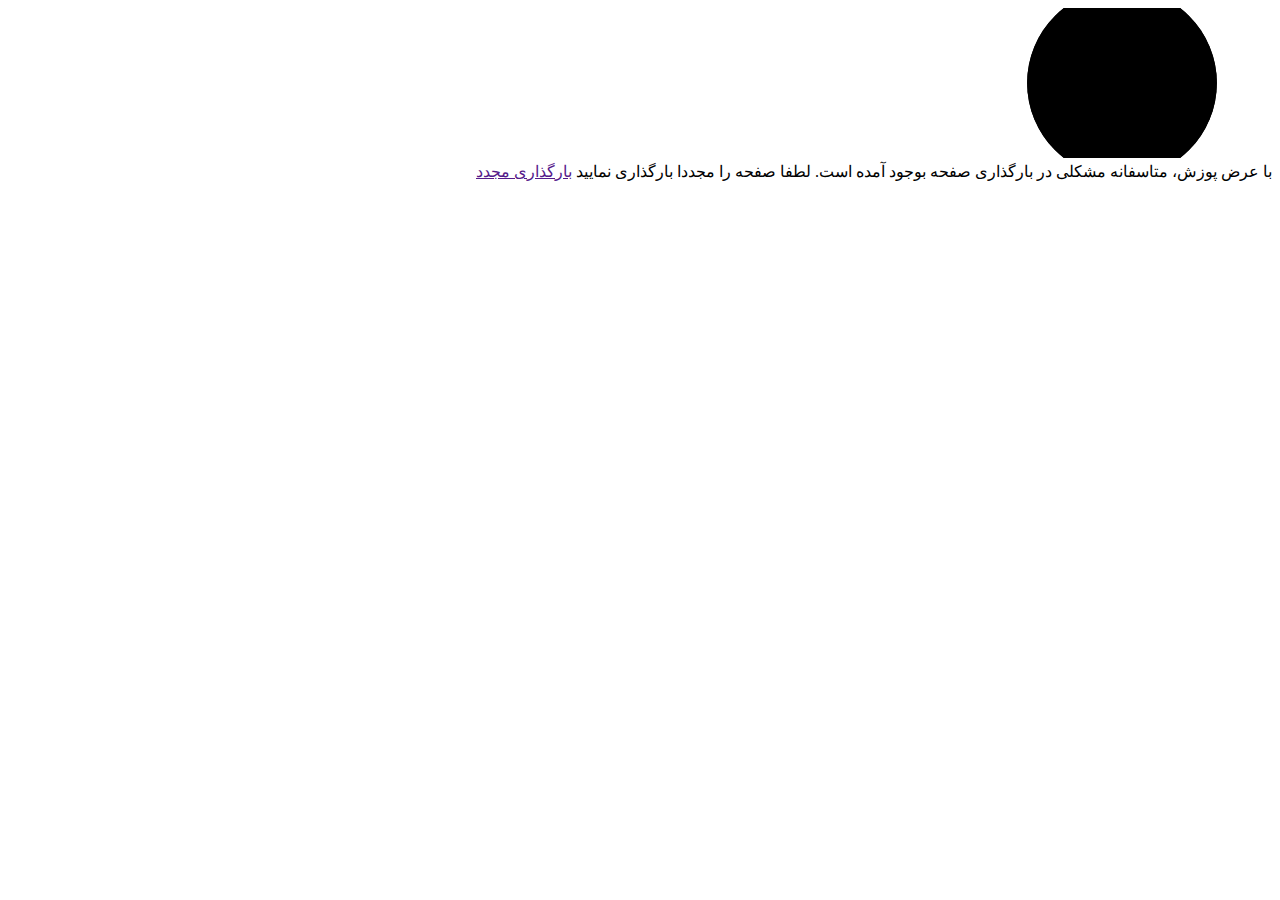
==== UI/wwwroot/index.html @ 3ab29e52 "Add project files." ====
<!DOCTYPE html>
<html lang="fa" dir="rtl">

<head>
    <meta charset="utf-8" />
    <meta name="viewport" content="width=device-width, initial-scale=1.0, maximum-scale=1.0, user-scalable=no" />
    <title>Messenjoor</title>
    <base href="/" />
    <!-- <link href="https://fonts.googleapis.com/css2?family=Vazirmatn:wght@100..900&display=swap" rel="stylesheet"> -->
    <link href="css/bootstrap.rtl.css" rel="stylesheet" />
    <link href="css/app.css" rel="stylesheet" />
    <link href="css/fonts/Vazir-Regular.woff2" rel="stylesheet" />
    <link href="manifest.webmanifest" rel="manifest" />
    <link rel="apple-touch-icon" sizes="512x512" href="icon-512.png" />
    <link rel="apple-touch-icon" sizes="192x192" href="icon-192.png" />
</head>

<body>
    <div id="app">
        <svg class="loading-progress">
            <circle r="40%" cx="50%" cy="50%" />
            <circle r="40%" cx="50%" cy="50%" />
        </svg>
        <div class="loading-progress-text"></div>
    </div>

    <div id="blazor-error-ui">
        با عرض پوزش، متاسفانه مشکلی در بارگذاری صفحه بوجود آمده است. لطفا صفحه را مجددا بارگذاری نمایید
        <a href="" class="reload ms-1">بارگذاری مجدد</a>
        <!-- <a class="dismiss">🗙</a> -->
    </div>
    <script src="js/app.js"></script>
    <script src="js/bootstrap.bundle.min.js"></script>
    <script src="_framework/blazor.webassembly.js"></script>
    <script>navigator.serviceWorker.register('service-worker.js');</script>
</body>

</html>
---- UI/wwwroot/css/app.css ----
﻿.vazirmatn {
    font-family: "Vazirmatn", sans-serif;
    font-optical-sizing: auto;
    font-weight: 100;
    font-style: normal;
}
:root {
    --main-color: #7952b3;
}

html, body, * {
    font-family: 'Vazirmatn', sans-serif;
}

h1:focus {
    outline: none;
}

a, .btn-link {
    color: #0071c1;
}

.btn-primary {
    color: #fff;
    background-color: #1b6ec2;
    border-color: #1861ac;
}



.btn:focus, .btn:active:focus, .btn-link.nav-link:focus, .form-control:focus, .form-check-input:focus {
    box-shadow: 0 0 0 0.1rem white, 0 0 0 0.25rem #258cfb;
}

.content {
    padding-top: 1.1rem;
}

.valid.modified:not([type=checkbox]) {
    outline: 1px solid #26b050;
}

.invalid {
    outline: 1px solid red;
}

.validation-message {
    color: red;
}

#blazor-error-ui {
    background: lightyellow;
    bottom: 0;
    box-shadow: 0 -1px 2px rgba(0, 0, 0, 0.2);
    display: none;
    left: 0;
    padding: 0.6rem 1.25rem 0.7rem 1.25rem;
    position: fixed;
    width: 100%;
    z-index: 1000;
}

    #blazor-error-ui .dismiss {
        cursor: pointer;
        position: absolute;
        right: 0.75rem;
        top: 0.5rem;
    }

.blazor-error-boundary {
    background: url([data-uri]) no-repeat 1rem/1.8rem, #b32121;
    padding: 1rem 1rem 1rem 3.7rem;
    color: white;
}

    .blazor-error-boundary::after {
        content: "An error has occurred."
    }

.loading-progress {
    position: relative;
    display: block;
    width: 8rem;
    height: 8rem;
    margin: 20vh auto 1rem auto;
}

    .loading-progress circle {
        fill: none;
        stroke: #e0e0e0;
        stroke-width: 0.6rem;
        transform-origin: 50% 50%;
        transform: rotate(-90deg);
    }

        .loading-progress circle:last-child {
            stroke: #1b6ec2;
            stroke-dasharray: calc(3.141 * var(--blazor-load-percentage, 0%) * 0.8), 500%;
            transition: stroke-dasharray 0.05s ease-in-out;
        }

.loading-progress-text {
    position: absolute;
    text-align: center;
    font-weight: bold;
    inset: calc(20vh + 3.25rem) 0 auto 0.2rem;
}

    .loading-progress-text:after {
        content: var(--blazor-load-percentage-text, "Loading");
    }

code {
    color: #c02d76;
}

/* Hide loading indicator once first rendered */
.page-loading-progress + .loading-progress {
    display: none;
}

body {
    background-color: #e6e6e6;
    overflow-y:hidden;
}
    /*border-radius*/
.br-0 {
    border-radius: 0 !important;
}
.bg-main{
    background-color: var(--main-color);
}
.btn {
    border-radius: 0 !important;
}
.card {
    box-shadow: 0px -1px 20px 0px #b69eda;
}


.messages-list {
    height: calc(100vh - 100px - 115px);
    overflow-y: scroll;
    background-color: #f4ecff;
}

.single-msg {
    border: 1px solid lightgray;
    padding: 4px 10px;
    border-radius: 25px;
}

.me {
    border-bottom-left-radius: 0;
    background-color: #b7efd5;
}

.other {
    border-bottom-right-radius: 0;
    background-color: #b9ecf6;
}

.msg-dt {
    font-size: 11px;
}

.me .msg-dt {
    display: block;
    width: 100%;
    text-align: right;
}

.btn-send-svg {
    padding: 0.25rem;
    color: transparent;
    background-repeat: no-repeat;
    -webkit-background-repeat: no-repeat;
    background-image: url(../img/paper-plane-black.webp);
    -webkit-background-image: url(../img/paper-plane-black.webp);
    background-size: contain;
    background-position: center center;
    border: hidden;
    
}
    .btn-send-svg:hover {
        padding: 0px;
        background-image: url(../img/paper-plane-appcolor.webp);
        -webkit-background-image: url(../img/paper-plane-appcolor.webp);
        box-shadow: 0 0.75rem 1rem 0 rgba(0,0,0,0.24), 0 1rem 3rem 0 rgba(0,0,0,0.19);
    }
    .btn-send-svg:active {
        background-color: #f4ecff;
        box-shadow: 0 0.5rem #666;
        transform: translateY(0.25rem);
    }


.messages-window {
    height: calc(100vh - 100px);
}

.topbar-name {
    border: 1px solid #5e10d2;
    padding: 2px 5px;
}


/*Avatar*/
.avatar {
    vertical-align: middle;
    width: 4rem;
    height: 4rem;
    border-radius: 50%;
    mask-size: 100%;
    -webkit-mask-size: 100%;
    mask-repeat: no-repeat;
    -webkit-mask-repeat: no-repeat;
    mask-image: url([data-uri]);
    -webkit-mask-image: url([data-uri]);
}

.hero-text {
    text-align: center;
    position: absolute;
    top: 50%;
    left: 50%;
    transform: translate(-50%, -50%);
    color: black;
}

.container-imge-text-block {
    position: relative;
}

/* Bottom right text */
.text-block {
    position: absolute;
    bottom: 2rem;
    right: 2rem;
    padding-left: 2rem;
    padding-right: 2rem;
}
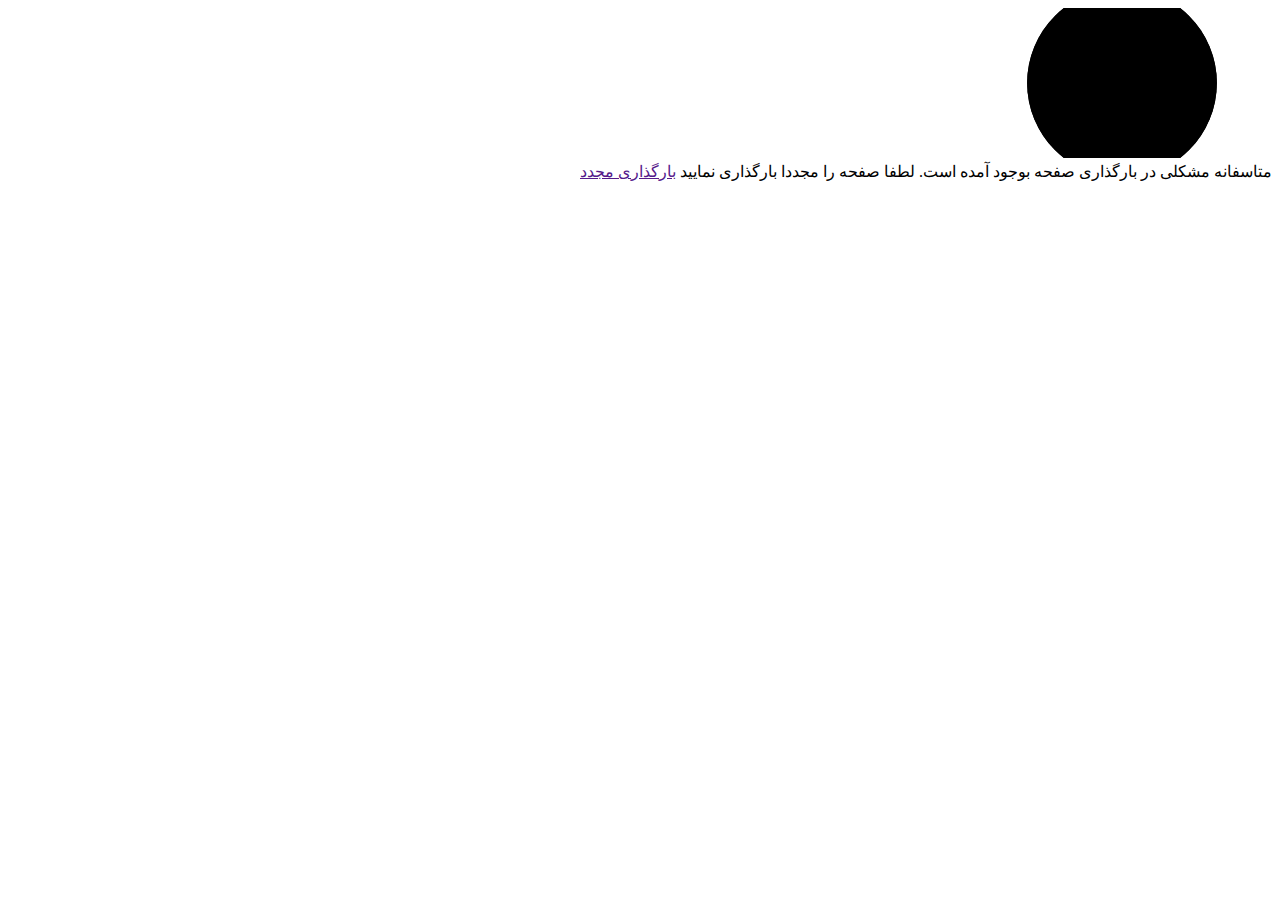
==== commit 89d36382: "add blazor.web.js refrence to app.razor" ====
--- a/UI/wwwroot/index.html
+++ b/UI/wwwroot/index.html
@@ -6,13 +6,13 @@
     <meta name="viewport" content="width=device-width, initial-scale=1.0, maximum-scale=1.0, user-scalable=no" />
     <title>Messenjoor</title>
     <base href="/" />
-    <!-- <link href="https://fonts.googleapis.com/css2?family=Vazirmatn:wght@100..900&display=swap" rel="stylesheet"> -->
-    <link href="css/bootstrap.rtl.css" rel="stylesheet" />
-    <link href="css/app.css" rel="stylesheet" />
-    <link href="css/fonts/Vazir-Regular.woff2" rel="stylesheet" />
-    <link href="manifest.webmanifest" rel="manifest" />
-    <link rel="apple-touch-icon" sizes="512x512" href="icon-512.png" />
-    <link rel="apple-touch-icon" sizes="192x192" href="icon-192.png" />
+    <link href="css/bootstrap.rtl.css" type="text/css" rel="stylesheet" />
+    <link href="css/app.css" type="text/css" rel="stylesheet" />
+    <link href="css/fonts/Vazir-Regular.woff2" type="font/woff2" rel="stylesheet" />
+    <link href="manifest.webmanifest" type="application/manifest+json" />
+    <link href="icon-512.png" type="image/png" sizes="512x512" rel="apple-touch-icon" />
+    <link href="icon-192.png" type="image/png" sizes="192x192" rel="apple-touch-icon" />
+    <link href="favicon.ico" type="image/x-icon" rel="icon" />
 </head>
 
 <body>
@@ -25,12 +25,12 @@
     </div>
 
     <div id="blazor-error-ui">
-        با عرض پوزش، متاسفانه مشکلی در بارگذاری صفحه بوجود آمده است. لطفا صفحه را مجددا بارگذاری نمایید
+        متاسفانه مشکلی در بارگذاری صفحه بوجود آمده است. لطفا صفحه را مجددا بارگذاری نمایید
         <a href="" class="reload ms-1">بارگذاری مجدد</a>
         <!-- <a class="dismiss">🗙</a> -->
     </div>
-    <script src="js/app.js"></script>
-    <script src="js/bootstrap.bundle.min.js"></script>
+    <script src="js/app.js" type="text/javascript"></script>
+    <script src="js/bootstrap.bundle.min.js" type="text/javascript"></script>
     <script src="_framework/blazor.webassembly.js"></script>
     <script>navigator.serviceWorker.register('service-worker.js');</script>
 </body>
